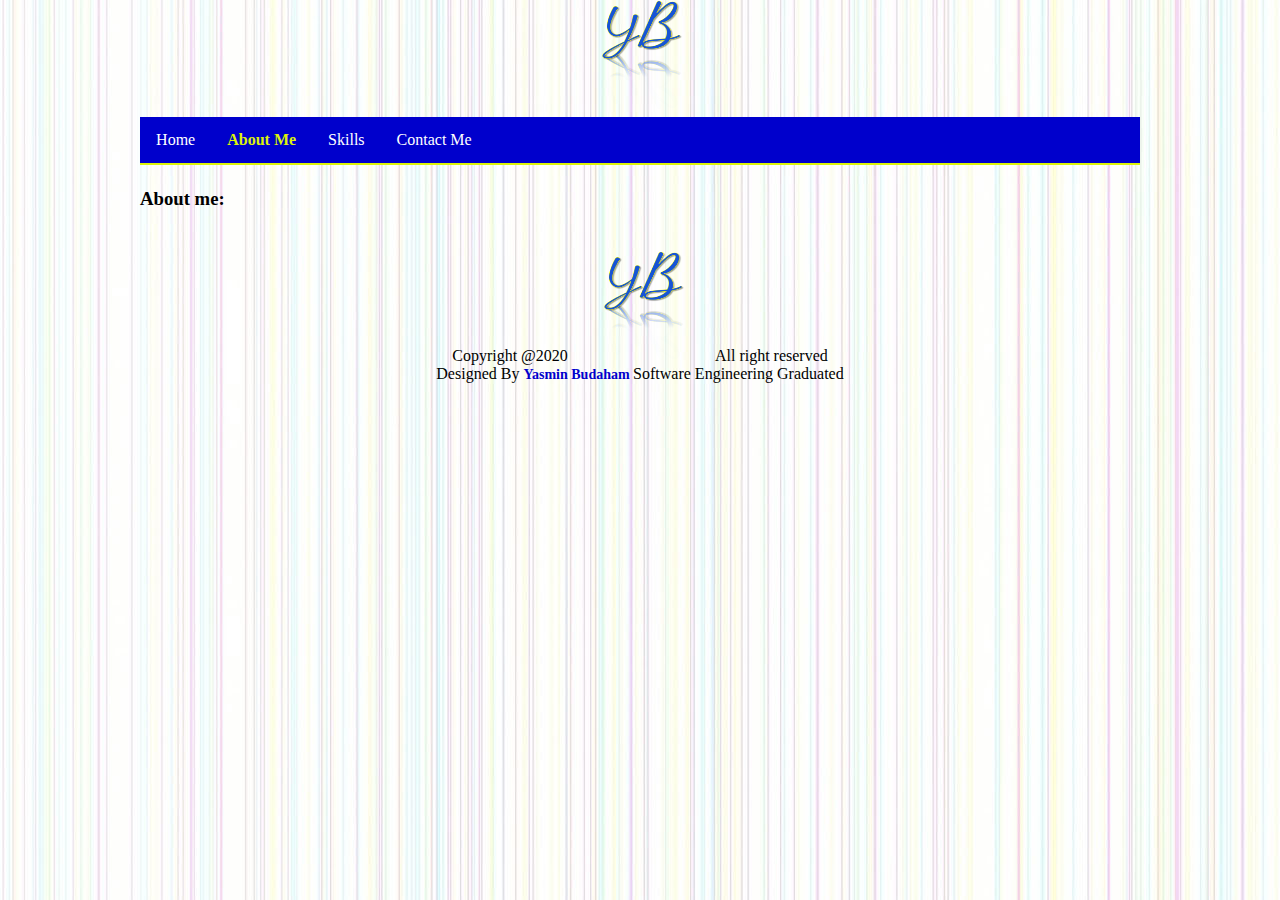
==== about-me.html @ 83a402b7 "Initial commit" ====
<!doctype html>


<html lang="en">

<head>
    <meta charset="utf-8">
    <title>Template 2</title>
    <meta name="description" content="">
    <link rel="stylesheet" href="css.css">
    <meta name="viewport" content="width=device-width, initial-scale=1.0">

</head>

<body>
    <center>
        <img src="images/logo1.png" width="140" height="10" alt="logo" />

        <table class="mastertable2">
            <tr>
                <!--menu navigation-->
                <td>
                    <div class="topnav">
                        <ul class="topnav">
                            <li> <a href="/">Home</a></li>
                            <li> <a class="active" href="about-me.html">About Me</a></li>
                            <li class="dropdown">
                                <a href="skills.html" class="dropbtn">Skills</a>
                                <div class="dropdown-content">
                                    <a href="">General</a>
                                    <a href="">Programming</a>
                                    <a href="">Languages</a>
                                </div>
                            </li>
                            <li> <a href="contact-me.html">Contact Me</a></li>
                        </ul>
                    </div>
                </td>

            </tr>
            <tr>
                <td class="bodydetails" colspan="4">
                    <center>

                        <h3 style="text-align:left;">About me:</h3>
                        <p>
                        
                        </p>
                        <br>
                    </center>
                </td>
            </tr>

            <tr>
                <td class="copyright" colspan="4">
                    <center>
                        Copyright @2020
                        <img src="images/logo1.png" width="140" height="10" alt="logo" /> All right reserved
                        <br />Designed By <span>Yasmin Budaham </span>Software Engineering Graduated
                </td>
    </center>
    </tr>
    </table>
</body>

</html>
---- css.css ----
html{
    background-image: url(/images/background.jpg);
    font-family: "Times New Roman", Times, serif;
    font-style: normal;
}
body {
    margin: 0;
}
.mySlides {
    display: none
}
* {
    box-sizing: border-box;
  }
p {
  text-align:justify;
}
div.topnav{
    padding: 0.1px;
  }
div{
    padding: 15px;
  }
  .columnB{
    float: left; /*floats next to each other*/
    width: 40%;
    text-align: left;
    padding: 8px;
    height:310px;
  }
  .columnA {
    float: left; /*floats next to each other*/
    text-align: left;
    width: 60%;
    padding: 8px;
    height:310px;
}
img { /*logo image*/
  width:  140px;
  height: 110px;
  border-radius: 20%;
}
img.home{ /*images in the home page*/
  width: 500px;
   height: 380px;
}
img.social{ /*social media icons*/
  width:  30px;
  height: 30px;
}
img.social:hover {
  opacity: 0.5; /*to make white shadow over hovering*/
}
div.section{
  height: 650px;
}
div.section2{
  height: 400px;
}

span{
    color: #0000cc;
    font-size: 14px;
    font-weight: bold;
}

ul.normal {
  list-style-Type: none;
  padding: 0;
  margin: 0;
   }
ol.normal {
    margin: 0;
    padding: 0;
     }

ul {
    list-style-type: none;
    margin: 0;
    padding: 0;
    background-color: #0000cc;
    overflow: hidden;
    border-bottom: #dcf309 solid 2px; /*making bottom line*/
  }
li {
    float: left;
  }
li a, .dropbtn {
    display: inline-block;
    color: white;
    text-align: center;
    padding: 14px 16px;
    text-decoration: none;
  }
li a:hover {
    display: block;
    color: #d19df0;
  }
a.active {
    color: #dcf309;
    font-weight: bold;
  }
.dropdown-content {
    box-shadow: 0px 8px 16px 0px rgba(0,0,0,0.5);
    z-index: 1;
    position: absolute;
    display: none;
    min-width: 160px;
  }
li.dropdown {
    display: inline-block;
  }
li a, .dropbtn {
    display: inline-block;
    padding: 14px 16px;
    text-decoration: none;  
    cursor: pointer;
  }
.dropdown-content a {
    text-decoration: none;
    display: block;
  }
.dropdown:hover .dropdown-content {
    display: block;
    background-color: #0f0feb;
  }
.topnav{
  width: 1000px;
}
div.home{
    height: 600px;
}
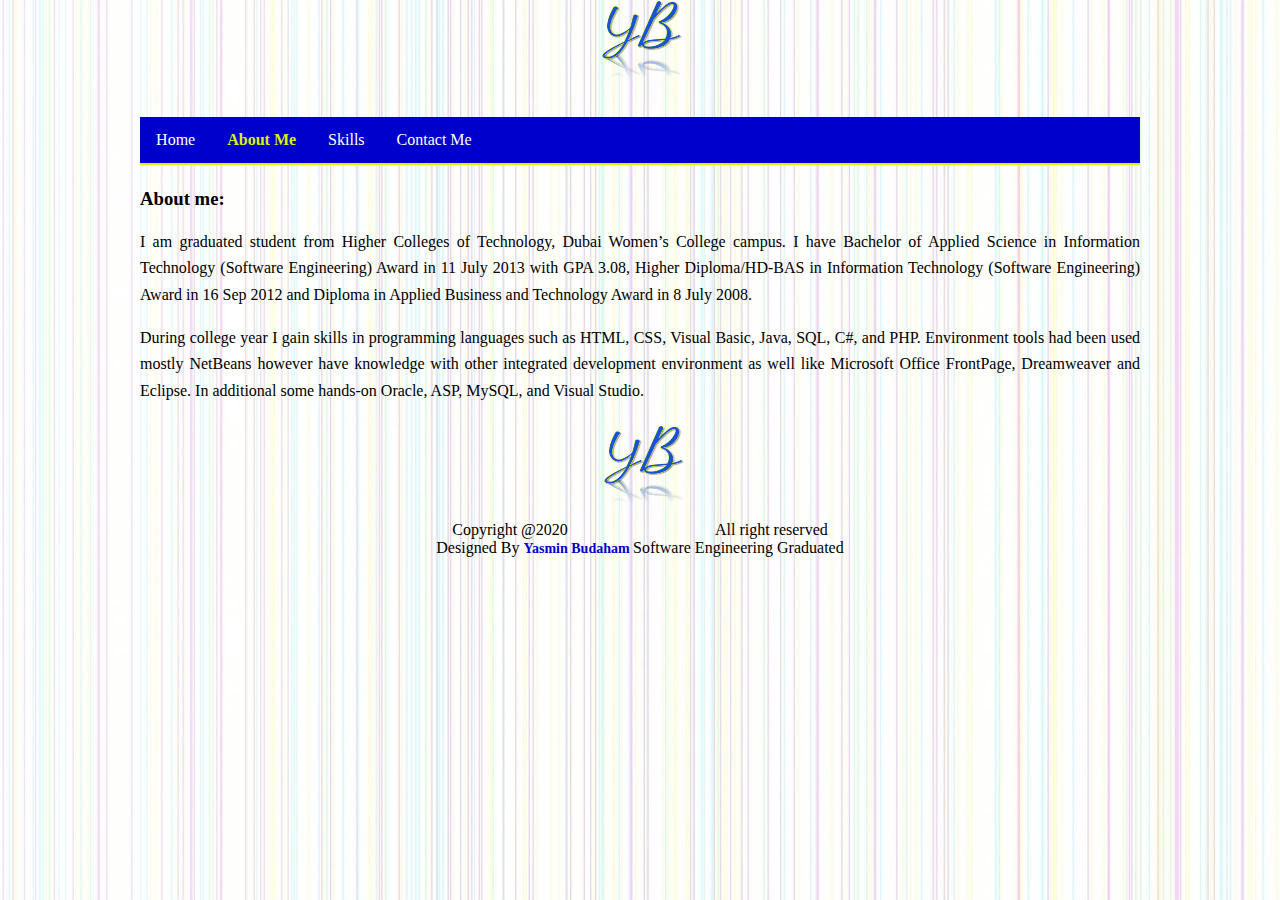
==== commit ba6987fc: "About me page done" ====
--- a/about-me.html
+++ b/about-me.html
@@ -5,7 +5,7 @@
 
 <head>
     <meta charset="utf-8">
-    <title>Template 2</title>
+    <title>Demo 1</title>
     <meta name="description" content="">
     <link rel="stylesheet" href="css.css">
     <meta name="viewport" content="width=device-width, initial-scale=1.0">
@@ -41,12 +41,19 @@
             <tr>
                 <td class="bodydetails" colspan="4">
                     <center>
-
                         <h3 style="text-align:left;">About me:</h3>
-                        <p>
+                        <p class="paragraghsize">
+                            I am graduated student from Higher Colleges of Technology, Dubai Women’s College campus. 
+                            I have Bachelor of Applied Science in Information Technology (Software Engineering) Award 
+                            in 11 July 2013 with GPA 3.08, Higher Diploma/HD-BAS in Information Technology (Software Engineering)
+                             Award in 16 Sep 2012 and Diploma in Applied Business and Technology Award in 8 July 2008. 
+                        </p><p class="paragraghsize">
+                             During college year I gain skills in programming languages such as HTML, CSS, Visual Basic, 
+                             Java, SQL, C#, and PHP. Environment tools had been used mostly NetBeans however have knowledge
+                              with other integrated development environment as well like Microsoft Office FrontPage,
+                              Dreamweaver and Eclipse. In additional some hands-on Oracle, ASP, MySQL, and Visual Studio. 
+                        </p>
                         
-                        </p>
-                        <br>
                     </center>
                 </td>
             </tr>
--- a/css.css
+++ b/css.css
@@ -1,7 +1,6 @@
 html{
     background-image: url(/images/background.jpg);
-    font-family: "Times New Roman", Times, serif;
-    font-style: normal;
+    font-family: Nyala;
 }
 body {
     margin: 0;
@@ -57,7 +56,10 @@
 div.section2{
   height: 400px;
 }
-
+h4.aboutmehome{
+  font-size: 30px;
+  font-family: Ballonku;
+}
 span{
     color: #0000cc;
     font-size: 14px;
@@ -129,4 +131,12 @@
 }
 div.home{
     height: 600px;
+}
+div.testcopyright{
+    font-family: Nyala;
+    font-size: 11px;
+}
+p.paragraghsize{
+  width:1000px;
+  line-height: 20pt;
 }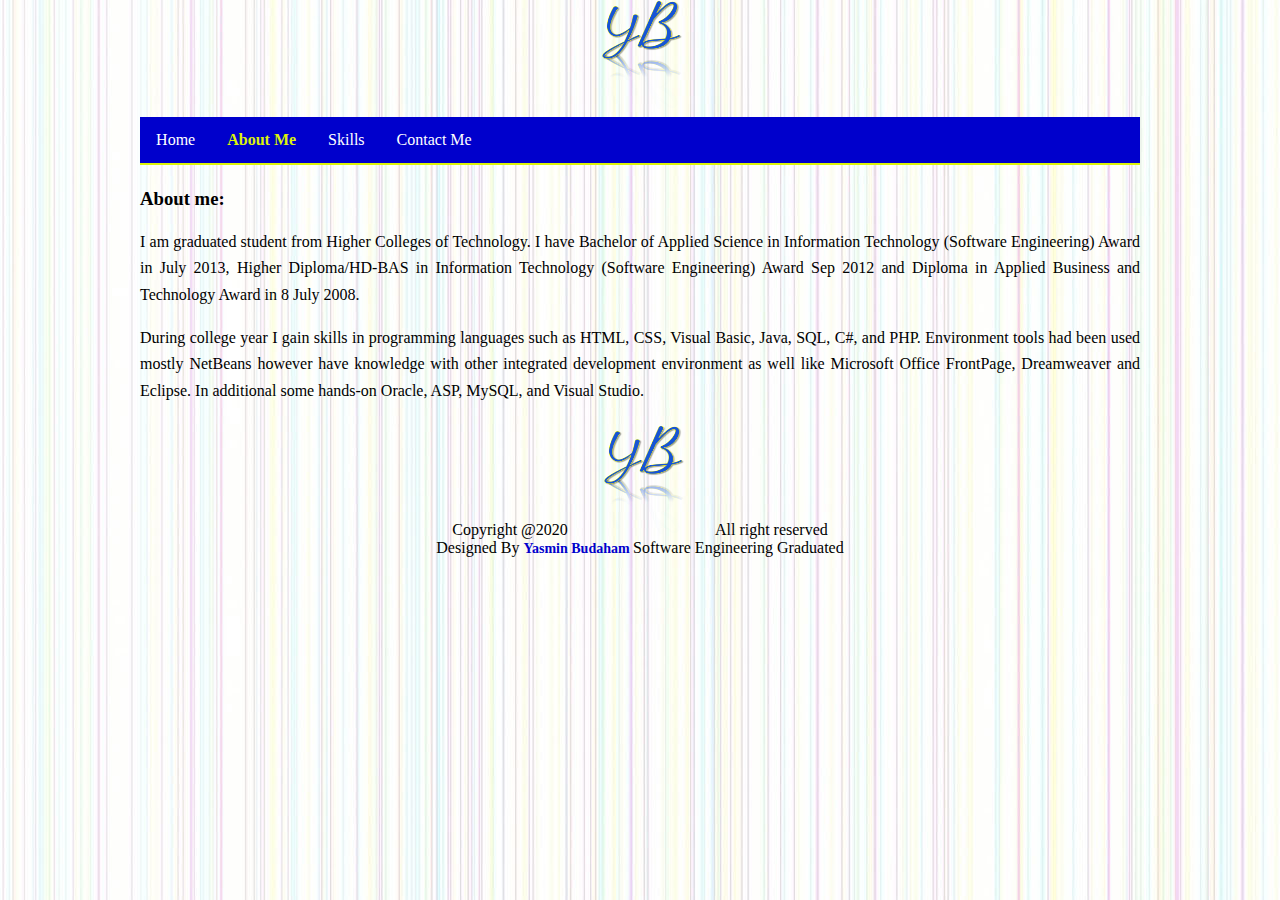
==== commit 07c3f312: "Re-organizing list in skill page" ====
--- a/about-me.html
+++ b/about-me.html
@@ -27,9 +27,9 @@
                             <li class="dropdown">
                                 <a href="skills.html" class="dropbtn">Skills</a>
                                 <div class="dropdown-content">
-                                    <a href="">General</a>
-                                    <a href="">Programming</a>
-                                    <a href="">Languages</a>
+                                    <a href="skills.html">General</a>
+                                    <a href="skills.html">Programming</a>
+                                    <a href="skills.html">Languages</a>
                                 </div>
                             </li>
                             <li> <a href="contact-me.html">Contact Me</a></li>
@@ -43,10 +43,10 @@
                     <center>
                         <h3 style="text-align:left;">About me:</h3>
                         <p class="paragraghsize">
-                            I am graduated student from Higher Colleges of Technology, Dubai Women’s College campus. 
+                            I am graduated student from Higher Colleges of Technology. 
                             I have Bachelor of Applied Science in Information Technology (Software Engineering) Award 
-                            in 11 July 2013 with GPA 3.08, Higher Diploma/HD-BAS in Information Technology (Software Engineering)
-                             Award in 16 Sep 2012 and Diploma in Applied Business and Technology Award in 8 July 2008. 
+                            in July 2013, Higher Diploma/HD-BAS in Information Technology (Software Engineering)
+                             Award Sep 2012 and Diploma in Applied Business and Technology Award in 8 July 2008. 
                         </p><p class="paragraghsize">
                              During college year I gain skills in programming languages such as HTML, CSS, Visual Basic, 
                              Java, SQL, C#, and PHP. Environment tools had been used mostly NetBeans however have knowledge
--- a/css.css
+++ b/css.css
@@ -98,6 +98,7 @@
     display: block;
     color: #d19df0;
   }
+  
 a.active {
     color: #dcf309;
     font-weight: bold;
@@ -139,4 +140,33 @@
 p.paragraghsize{
   width:1000px;
   line-height: 20pt;
+}
+img.arrow{
+  border-radius: 8px;
+  width: 20px;
+  height: 80px;
+  float: right;
+  bottom: 0px;
+}
+img.icon{
+  width: 50px;
+  height: 50px;
+}
+
+
+dl {
+  padding: 0;
+  margin: 0;
+  display: grid;
+  grid-template-columns: max-content auto;
+}
+dt {
+  float: left;
+  grid-column-start: 1;
+
+}
+dd {
+  float: right;
+  grid-column-start: 2;
+
 }